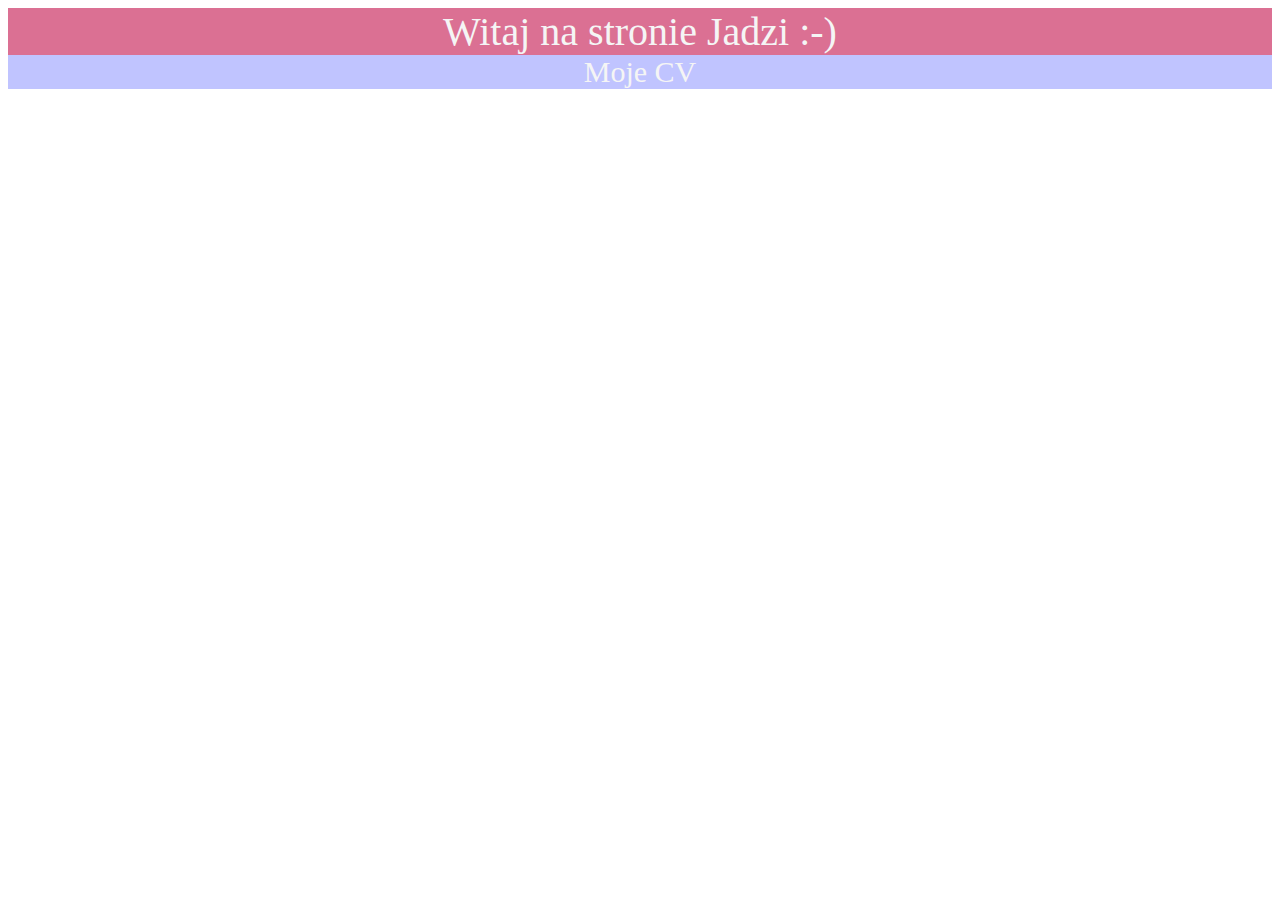
==== index.html @ 67a4aa0d "Added page root and styles" ====
<html>
    <head>
        <title>Jadwiga Bona - wizytówka</title>
        <link rel="stylesheet" href="styles.css">
    </head>
    <body>
        <div>
            <div class="nagłówek">
            Witaj na stronie Jadzi :-)
            </div>
            <div class="CV">
                Moje CV
            </div>
        </div>
    </body>
</html>
---- styles.css ----
div.nagłówek{
    background-color: palevioletred;
    color: whitesmoke;
    font-style: normal;
    font-size: 40;
    position: top;
    text-align: center;
}
div.CV{
    background-color: #c0c4ff;
    color: whitesmoke;
    font-style: normal;
    font-size: 30;
    position: top;
    text-align: center;
}
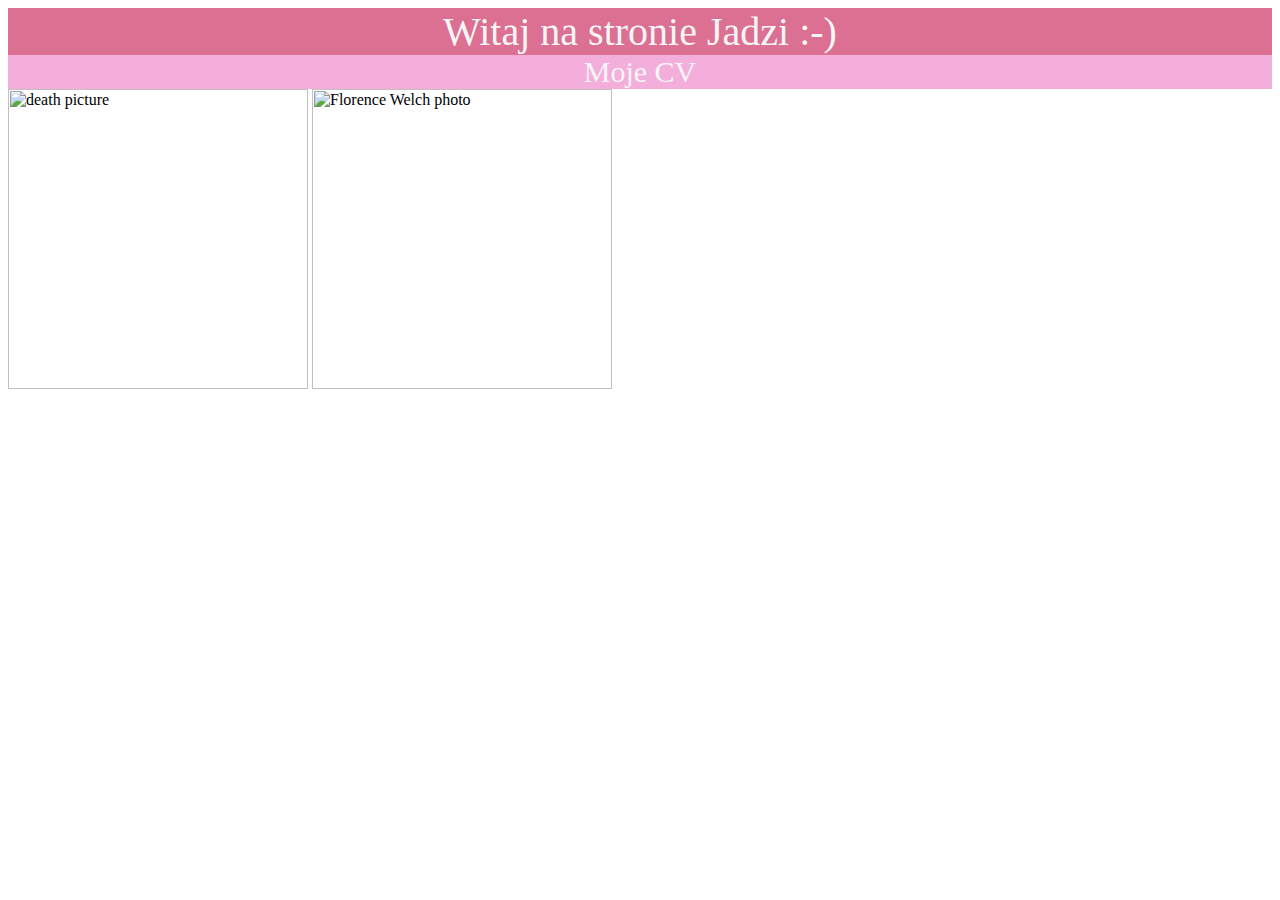
==== commit e669298d: "Picture add" ====
--- a/index.html
+++ b/index.html
@@ -11,6 +11,8 @@
             <div class="CV">
                 Moje CV
             </div>
+            <img src="https://64.media.tumblr.com/0fa38e94ea83b717a107e9dd4346fd30/tumblr_o62c0g8c1W1sw0ur3o1_1280.jpg" alt="death picture" class="picture">
+            <img src="https://64.media.tumblr.com/c6ddb5773ebc82ad28bc92550fc7ee36/tumblr_o54j07wHu51smcqr3o1_r2_500.png" alt="Florence Welch photo"class="picture">
         </div>
     </body>
 </html>--- a/styles.css
+++ b/styles.css
@@ -7,10 +7,13 @@
     text-align: center;
 }
 div.CV{
-    background-color: #c0c4ff;
+    background-color: #f3aedc;
     color: whitesmoke;
     font-style: normal;
     font-size: 30;
     position: top;
     text-align: center;
+}
+.picture{
+    width: 300px;
 }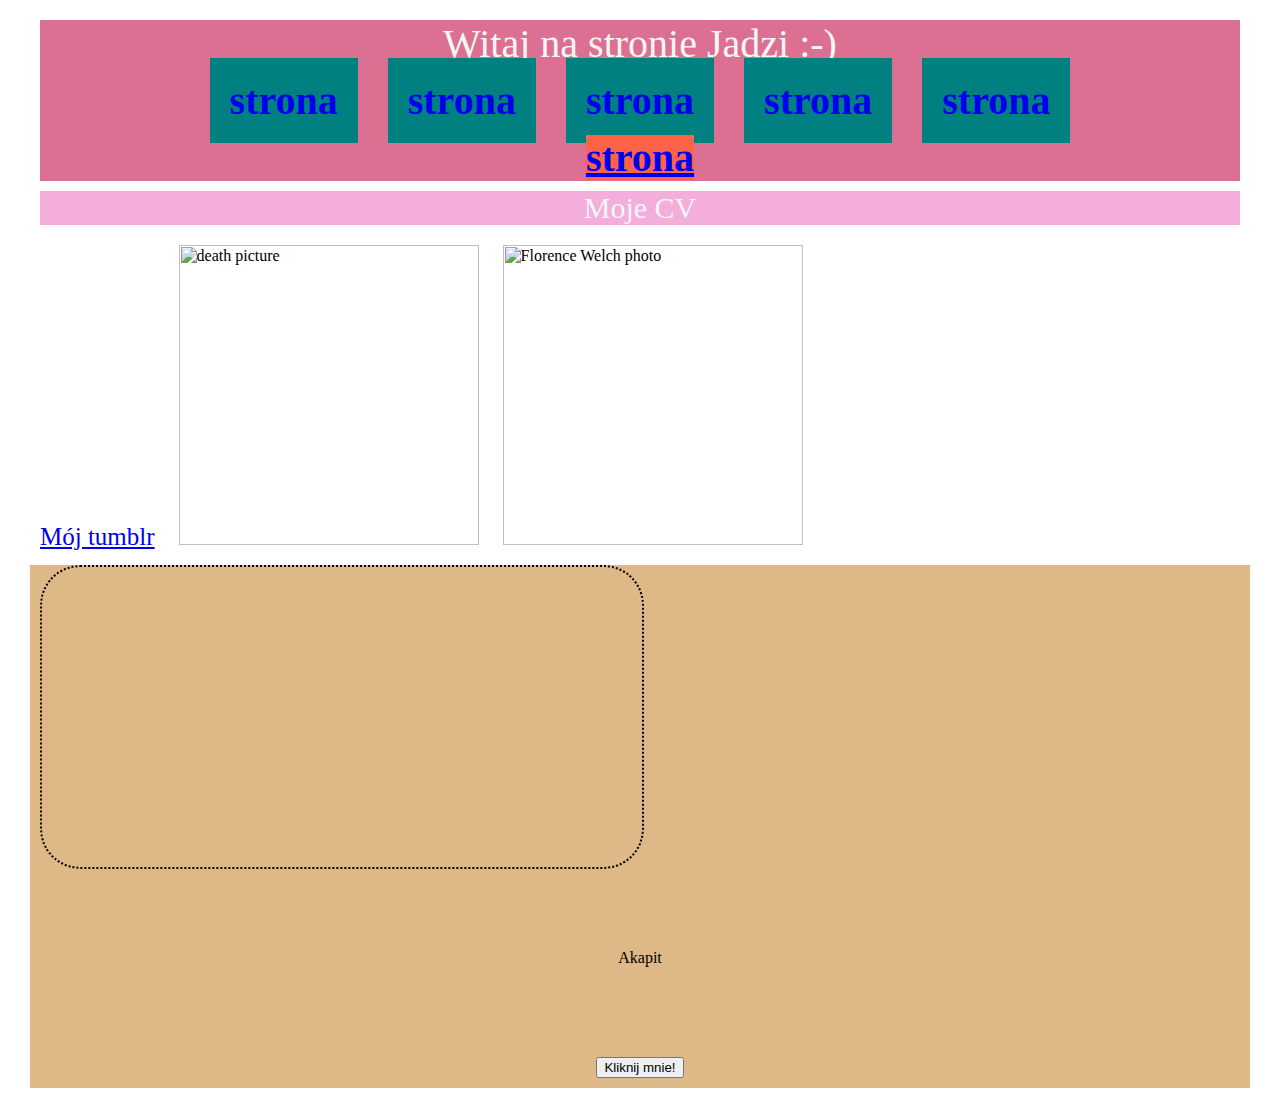
==== commit 472a53ed: "Lekcja 10.12.2020" ====
--- a/index.html
+++ b/index.html
@@ -5,14 +5,30 @@
     </head>
     <body>
         <div>
-            <div class="nagłówek">
-            Witaj na stronie Jadzi :-)
+            <div class="naglowek">
+                Witaj na stronie Jadzi :-)
+                <nav>
+                    <a class="przejscie" href="strona.html">strona</a>
+                    <a class="przejscie" href="strona.html">strona</a>
+                    <a class="przejscie" href="strona.html">strona</a>
+                    <a class="przejscie" href="strona.html">strona</a>
+                    <a class="przejscie" href="strona.html">strona</a>
+                </nav>
+                <a class="przejscie" href="strona.html">strona</a>
             </div>
             <div class="CV">
                 Moje CV
             </div>
-            <img src="https://64.media.tumblr.com/0fa38e94ea83b717a107e9dd4346fd30/tumblr_o62c0g8c1W1sw0ur3o1_1280.jpg" alt="death picture" class="picture">
+            <a href="https://styrana.tumblr.com/" id="tumblrlink">Mój tumblr</a>
+            <img src="https://64.media.tumblr.com/0fa38e94ea83b717a107e9dd4346fd30/tumblr_o62c0g8c1W1sw0ur3o1_1280.jpg" alt="death  picture" class="picture">
             <img src="https://64.media.tumblr.com/c6ddb5773ebc82ad28bc92550fc7ee36/tumblr_o54j07wHu51smcqr3o1_r2_500.png" alt="Florence Welch photo"class="picture">
         </div>
+        <footer>
+            <div></div>
+            <p>
+                Akapit
+            </p>
+            <button>Kliknij mnie!</button>
+        </footer>
     </body>
 </html>--- a/styles.css
+++ b/styles.css
@@ -1,4 +1,8 @@
-div.nagłówek{
+* {
+    margin: 10px;
+}
+
+div.naglowek {
     background-color: palevioletred;
     color: whitesmoke;
     font-style: normal;
@@ -6,7 +10,8 @@
     position: top;
     text-align: center;
 }
-div.CV{
+
+div.CV {
     background-color: #f3aedc;
     color: whitesmoke;
     font-style: normal;
@@ -14,6 +19,48 @@
     position: top;
     text-align: center;
 }
-.picture{
+
+.picture {
     width: 300px;
+}
+
+.przejscie {
+    font-weight: bold;
+}
+
+.przejscie:hover {
+    font-style: oblique;
+    color: yellowgreen;
+}
+
+nav a.przejscie {
+    text-decoration: none;
+    background-color: teal;
+    /* margin: 20px; */
+    padding: 20px;
+} 
+
+a.przejscie {
+    background-color: tomato;
+}
+
+a#tumblrlink {
+    font-size: 25px;
+}
+
+footer {
+    text-align: center;
+    background-color: burlywood;
+}
+
+footer div {
+    width: 600px;
+    height: 300px;
+    border: 2px dotted black;
+    border-radius: 40px;
+}
+
+footer p {
+    margin: 40px;
+    padding: 40px;
 }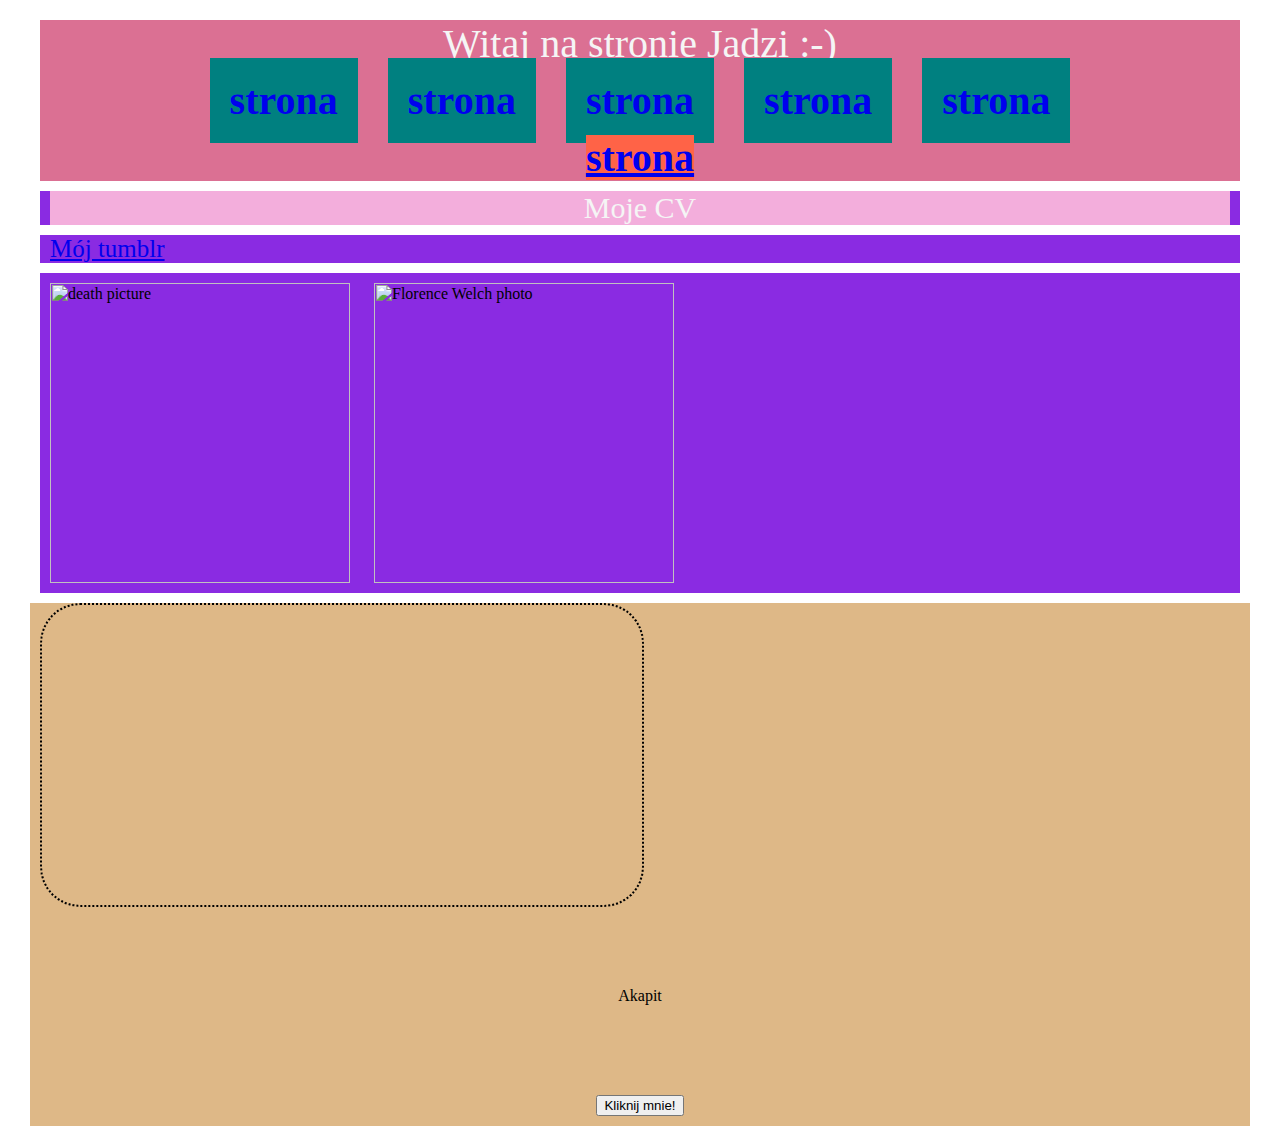
==== commit 20ac079a: "Stworzenie kolumn" ====
--- a/index.html
+++ b/index.html
@@ -4,7 +4,7 @@
         <link rel="stylesheet" href="styles.css">
     </head>
     <body>
-        <div>
+        <header> 
             <div class="naglowek">
                 Witaj na stronie Jadzi :-)
                 <nav>
@@ -16,12 +16,20 @@
                 </nav>
                 <a class="przejscie" href="strona.html">strona</a>
             </div>
-            <div class="CV">
-                Moje CV
+        </header>
+        <div class="content">
+            <div class="column" id="col1">
+                <div class="CV">
+                    Moje CV
+                </div>
             </div>
-            <a href="https://styrana.tumblr.com/" id="tumblrlink">Mój tumblr</a>
-            <img src="https://64.media.tumblr.com/0fa38e94ea83b717a107e9dd4346fd30/tumblr_o62c0g8c1W1sw0ur3o1_1280.jpg" alt="death  picture" class="picture">
-            <img src="https://64.media.tumblr.com/c6ddb5773ebc82ad28bc92550fc7ee36/tumblr_o54j07wHu51smcqr3o1_r2_500.png" alt="Florence Welch photo"class="picture">
+            <div class="column" id="col2">
+                <a href="https://styrana.tumblr.com/" id="tumblrlink">Mój tumblr</a>
+            </div>
+            <div class="column" id="col3">
+                <img src="https://64.media.tumblr.com/0fa38e94ea83b717a107e9dd4346fd30/tumblr_o62c0g8c1W1sw0ur3o1_1280.jpg" alt="death  picture" class="picture">
+                <img src="https://64.media.tumblr.com/c6ddb5773ebc82ad28bc92550fc7ee36/tumblr_o54j07wHu51smcqr3o1_r2_500.png" alt="Florence Welch photo"class="picture">
+            </div>      
         </div>
         <footer>
             <div></div>
--- a/styles.css
+++ b/styles.css
@@ -63,4 +63,9 @@
 footer p {
     margin: 40px;
     padding: 40px;
-}+}
+
+div.column {
+    background-color: blueviolet;
+}
+    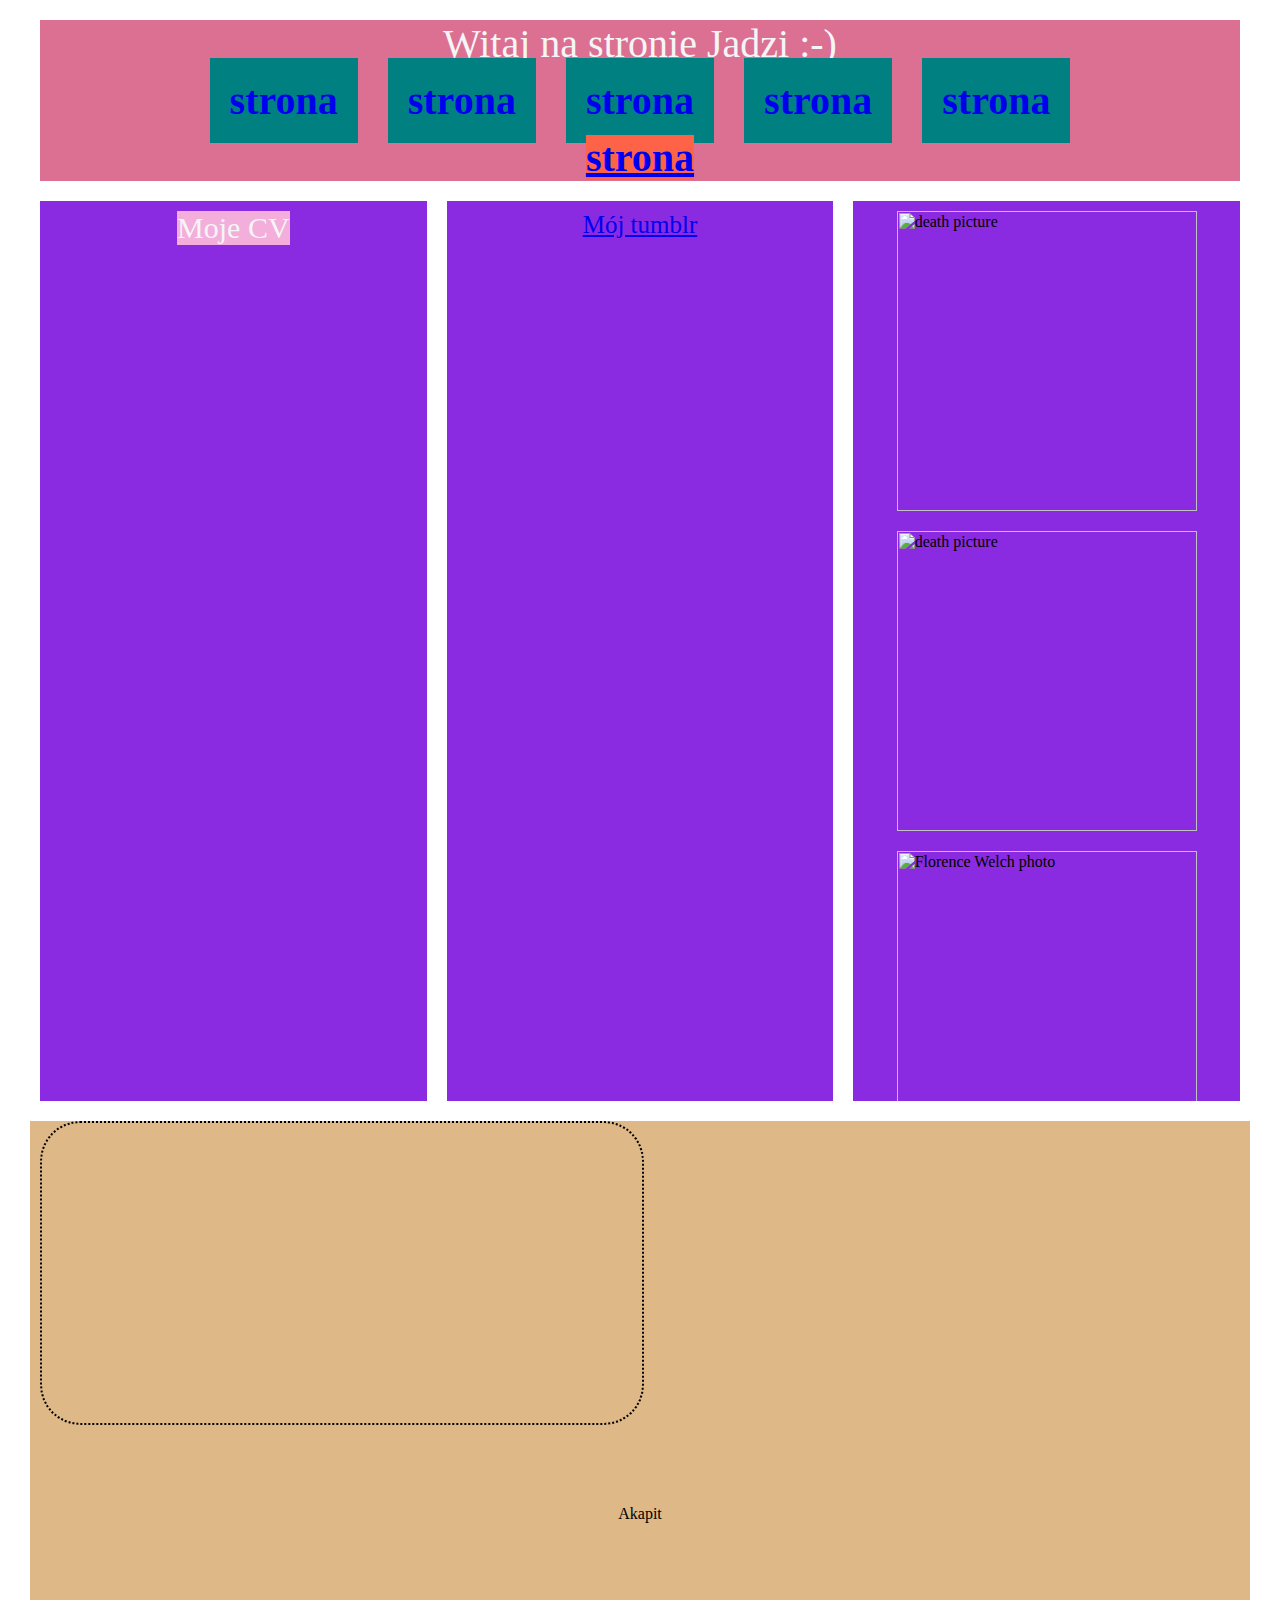
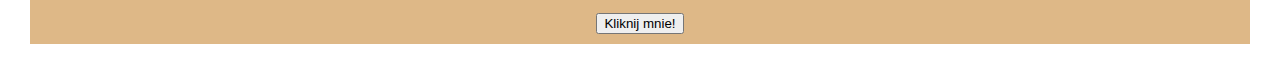
==== commit b48f758f: "Prototyp podstrony rekomendacji" ====
--- a/index.html
+++ b/index.html
@@ -4,7 +4,7 @@
         <link rel="stylesheet" href="styles.css">
     </head>
     <body>
-        <header> 
+        <header>
             <div class="naglowek">
                 Witaj na stronie Jadzi :-)
                 <nav>
@@ -27,9 +27,10 @@
                 <a href="https://styrana.tumblr.com/" id="tumblrlink">Mój tumblr</a>
             </div>
             <div class="column" id="col3">
-                <img src="https://64.media.tumblr.com/0fa38e94ea83b717a107e9dd4346fd30/tumblr_o62c0g8c1W1sw0ur3o1_1280.jpg" alt="death  picture" class="picture">
-                <img src="https://64.media.tumblr.com/c6ddb5773ebc82ad28bc92550fc7ee36/tumblr_o54j07wHu51smcqr3o1_r2_500.png" alt="Florence Welch photo"class="picture">
-            </div>      
+                <img src="https://64.media.tumblr.com/0fa38e94ea83b717a107e9dd4346fd30/tumblr_o62c0g8c1W1sw0ur3o1_1280.jpg" alt="death  picture" class="picture" />
+                <img src="https://64.media.tumblr.com/0fa38e94ea83b717a107e9dd4346fd30/tumblr_o62c0g8c1W1sw0ur3o1_1280.jpg" alt="death  picture" class="picture" />
+                <img src="https://64.media.tumblr.com/c6ddb5773ebc82ad28bc92550fc7ee36/tumblr_o54j07wHu51smcqr3o1_r2_500.png" alt="Florence Welch photo"class="picture" />
+            </div>
         </div>
         <footer>
             <div></div>
@@ -39,4 +40,4 @@
             <button>Kliknij mnie!</button>
         </footer>
     </body>
-</html>+</html>
--- a/styles.css
+++ b/styles.css
@@ -38,7 +38,7 @@
     background-color: teal;
     /* margin: 20px; */
     padding: 20px;
-} 
+}
 
 a.przejscie {
     background-color: tomato;
@@ -67,5 +67,14 @@
 
 div.column {
     background-color: blueviolet;
+    display: flex;
+    flex-direction: column;
+    align-items: center;
+    height: 900px;
+    overflow: scroll;
 }
-    +
+div.content {
+    display: grid;
+    grid-template-columns: 1fr 1fr 1fr;
+}
